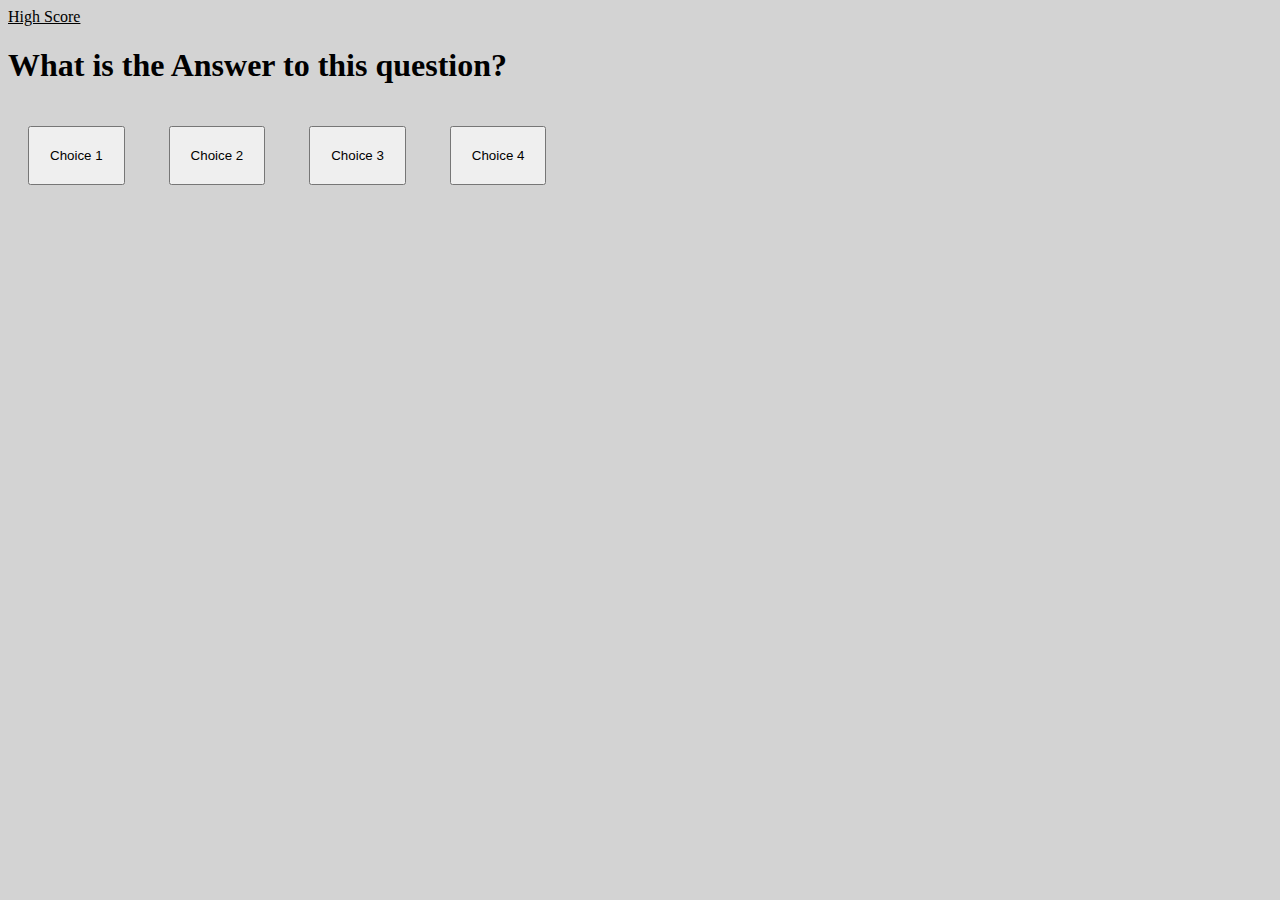
==== game.html @ 725ae069 "added more to the HTML and CSS. Also started buy making questions Var" ====
<!doctype html>
<html lang="en">

<head>
    <!-- Required meta tags -->
    <meta charset="utf-8">
    <meta name="viewport" content="width=device-width, initial-scale=1, shrink-to-fit=no">

    <!-- Bootstrap CSS -->
    <link rel="stylesheet" href="https://cdn.jsdelivr.net/npm/bootstrap@4.5.3/dist/css/bootstrap.min.css"
        integrity="sha384-TX8t27EcRE3e/ihU7zmQxVncDAy5uIKz4rEkgIXeMed4M0jlfIDPvg6uqKI2xXr2" crossorigin="anonymous">
    <link rel="stylesheet" href="./assets/css/style.css">
    <title>Hello, world!</title>
</head>

<body>
    <header>

        <nav class="nav">
            <a class="nav-link float-left" href="#">High Score</a>

            <a class="nav-link float-right" href="#"><span id="time"></span></a>
        </nav>
    </header>

    <h2 class="time" style="text-align:center;"></h2>
    <div id="main"></div>

    <div class="container flex">

        <div class="row">
            <div class="col text-center">
                <h1>What is the Answer to this question?</h1>
            </div>
        </div>

        <div class="row">
            <div class="col text-center">
                <div class="btn-group-vertical" role="group" aria-label="Basic example">
                    <button id="btn" type="button" class="btn btn-secondary">Choice 1</button>
                    <button id="btn" type="button" class="btn btn-secondary">Choice 2</button>
                    <button id="btn" type="button" class="btn btn-secondary">Choice 3</button>
                    <button id="btn" type="button" class="btn btn-secondary">Choice 4</button>
                </div>
            </div>
        </div>
    </div>

    <!-- Optional JavaScript; choose one of the two! -->
    <script src="./assets/js/script.js"></script>
    <!-- Option 1: jQuery and Bootstrap Bundle (includes Popper) -->


    <script src="https://code.jquery.com/jquery-3.5.1.slim.min.js"
        integrity="sha384-DfXdz2htPH0lsSSs5nCTpuj/zy4C+OGpamoFVy38MVBnE+IbbVYUew+OrCXaRkfj"
        crossorigin="anonymous"></script>
    <script src="https://cdn.jsdelivr.net/npm/bootstrap@4.5.3/dist/js/bootstrap.bundle.min.js"
        integrity="sha384-ho+j7jyWK8fNQe+A12Hb8AhRq26LrZ/JpcUGGOn+Y7RsweNrtN/tE3MoK7ZeZDyx"
        crossorigin="anonymous"></script>

    <!-- Option 2: jQuery, Popper.js, and Bootstrap JS
    <script src="https://code.jquery.com/jquery-3.5.1.slim.min.js" integrity="sha384-DfXdz2htPH0lsSSs5nCTpuj/zy4C+OGpamoFVy38MVBnE+IbbVYUew+OrCXaRkfj" crossorigin="anonymous"></script>
    <script src="https://cdn.jsdelivr.net/npm/popper.js@1.16.1/dist/umd/popper.min.js" integrity="sha384-9/reFTGAW83EW2RDu2S0VKaIzap3H66lZH81PoYlFhbGU+6BZp6G7niu735Sk7lN" crossorigin="anonymous"></script>
    <script src="https://cdn.jsdelivr.net/npm/bootstrap@4.5.3/dist/js/bootstrap.min.js" integrity="sha384-w1Q4orYjBQndcko6MimVbzY0tgp4pWB4lZ7lr30WKz0vr/aWKhXdBNmNb5D92v7s" crossorigin="anonymous"></script>
    -->
</body>

</html>
---- assets/css/style.css ----
body{
    background-color: lightgray;
}
#time{
    float: left;
}
.btn{
margin: 20px;
padding: 20px;
}

/* styling of the hover tags */
a{
    color:black
}
a:hover{
    color:red !important;
}
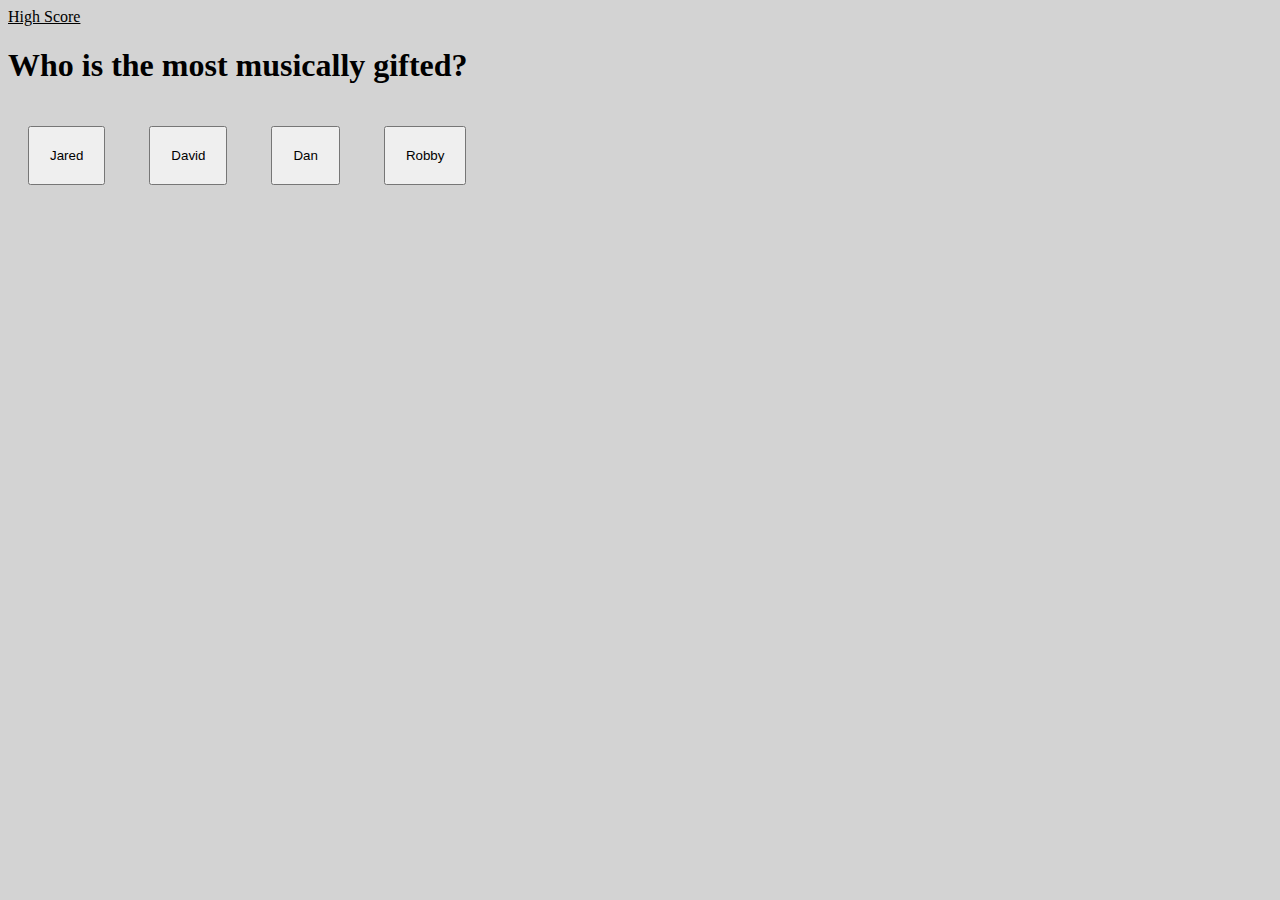
==== commit 6cb9bad3: "I was working in the wrong folder last night, now all is current." ====
--- a/game.html
+++ b/game.html
@@ -10,7 +10,7 @@
     <link rel="stylesheet" href="https://cdn.jsdelivr.net/npm/bootstrap@4.5.3/dist/css/bootstrap.min.css"
         integrity="sha384-TX8t27EcRE3e/ihU7zmQxVncDAy5uIKz4rEkgIXeMed4M0jlfIDPvg6uqKI2xXr2" crossorigin="anonymous">
     <link rel="stylesheet" href="./assets/css/style.css">
-    <title>Hello, world!</title>
+    <title>GAME</title>
 </head>
 
 <body>
@@ -24,27 +24,29 @@
     </header>
 
     <h2 class="time" style="text-align:center;"></h2>
-    <div id="main"></div>
 
     <div class="container flex">
 
         <div class="row">
             <div class="col text-center">
-                <h1>What is the Answer to this question?</h1>
+                <h1 id="question"></h1>
             </div>
         </div>
 
         <div class="row">
             <div class="col text-center">
                 <div class="btn-group-vertical" role="group" aria-label="Basic example">
-                    <button id="btn" type="button" class="btn btn-secondary">Choice 1</button>
-                    <button id="btn" type="button" class="btn btn-secondary">Choice 2</button>
-                    <button id="btn" type="button" class="btn btn-secondary">Choice 3</button>
-                    <button id="btn" type="button" class="btn btn-secondary">Choice 4</button>
+                    <button id="answer1" onclick="buttonAlert(this.val())" type="button"
+                        class="choices btn btn-secondary"></button>
+                    <button id="answer2" onclick="buttonAlert(this.val())" type="button"
+                        class="choices btn btn-secondary"></button>
+                    <button id="answer3" type="button" class="choices btn btn-secondary"></button>
+                    <button id="answer4" type="button" class="choices btn btn-secondary"></button>
                 </div>
             </div>
         </div>
     </div>
+
 
     <!-- Optional JavaScript; choose one of the two! -->
     <script src="./assets/js/script.js"></script>
